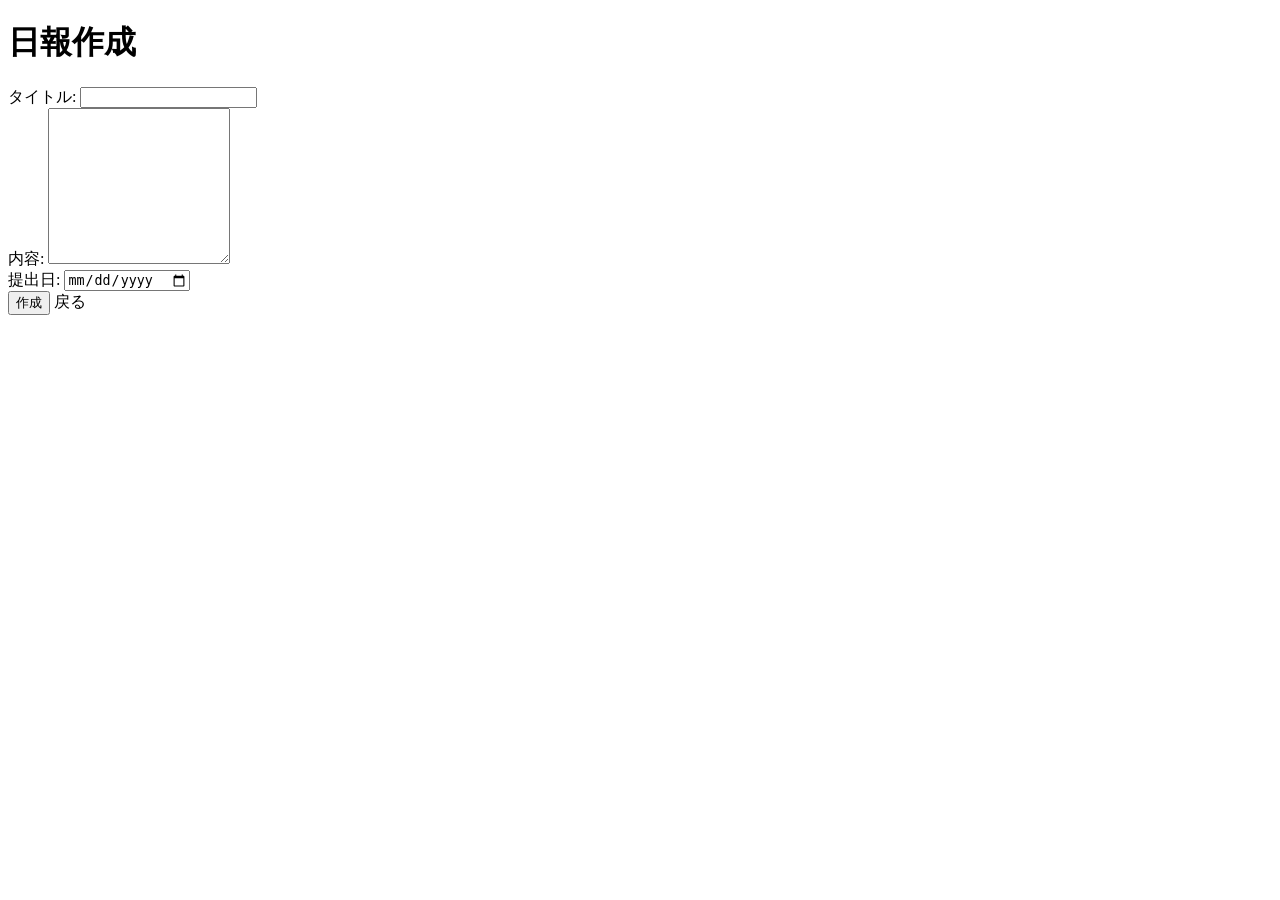
==== src/main/resources/templates/reports/create.html @ 9bad5475 "日報機能の追加" ====
<!DOCTYPE html>
<html xmlns:th="http://www.thymeleaf.org">
<head>
    <meta charset="UTF-8">
    <title>日報作成 - 日報管理システム</title>
    <link rel="stylesheet" th:href="@{/css/style.css}">
</head>
<body>
    <div class="container">
        <h1>日報作成</h1>
        
        <form th:action="@{/reports/create}" th:object="${dailyReport}" method="post">
            <div class="form-group">
                <label for="title">タイトル:</label>
                <input type="text" id="title" th:field="*{title}" class="form-control" required>
                <span class="text-danger" th:if="${#fields.hasErrors('title')}" th:errors="*{title}"></span>
            </div>
            
            <div class="form-group">
                <label for="content">内容:</label>
                <textarea id="content" th:field="*{content}" class="form-control" rows="10" required></textarea>
                <span class="text-danger" th:if="${#fields.hasErrors('content')}" th:errors="*{content}"></span>
            </div>
            
            <div class="form-group">
                <label for="submissionDate">提出日:</label>
                <input type="date" id="submissionDate" th:field="*{submissionDate}" class="form-control" required>
                <span class="text-danger" th:if="${#fields.hasErrors('submissionDate')}" th:errors="*{submissionDate}"></span>
            </div>
            
            <div class="button-group">
                <button type="submit" class="btn btn-primary">作成</button>
                <a th:href="@{/reports}" class="btn btn-secondary">戻る</a>
            </div>
        </form>
    </div>
</body>
</html>
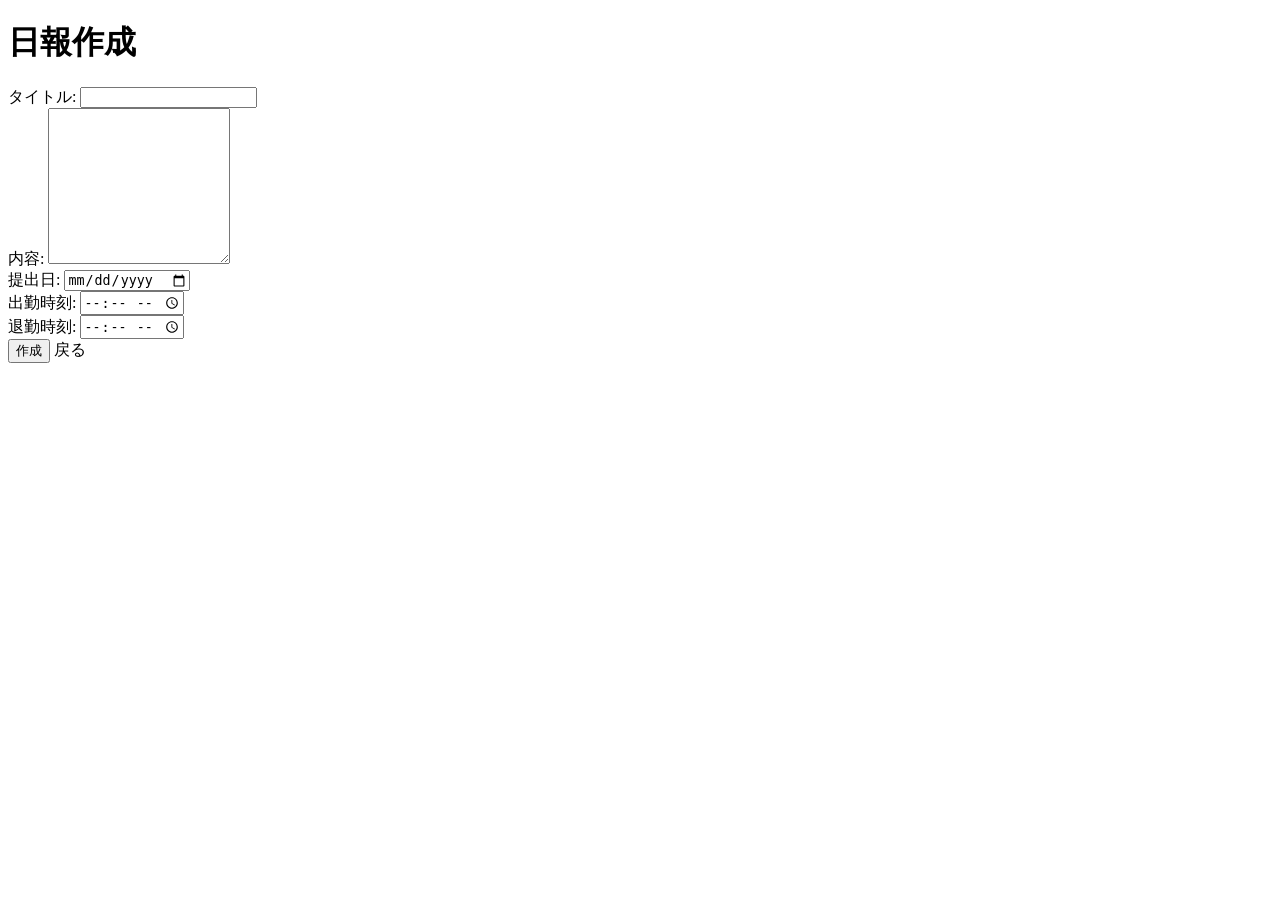
==== commit d02fc143: "出退勤時間を日報の項目に追加" ====
--- a/src/main/resources/templates/reports/create.html
+++ b/src/main/resources/templates/reports/create.html
@@ -27,6 +27,16 @@
                 <input type="date" id="submissionDate" th:field="*{submissionDate}" class="form-control" required>
                 <span class="text-danger" th:if="${#fields.hasErrors('submissionDate')}" th:errors="*{submissionDate}"></span>
             </div>
+
+            <div class="form-group">
+                <label for="startTime">出勤時刻:</label>
+                <input type="time" id="startTime" th:field="*{startTime}" class="form-control">
+            </div>
+
+            <div class="form-group">
+                <label for="endTime">退勤時刻:</label>
+                <input type="time" id="endTime" th:field="*{endTime}" class="form-control">
+            </div>
             
             <div class="button-group">
                 <button type="submit" class="btn btn-primary">作成</button>
